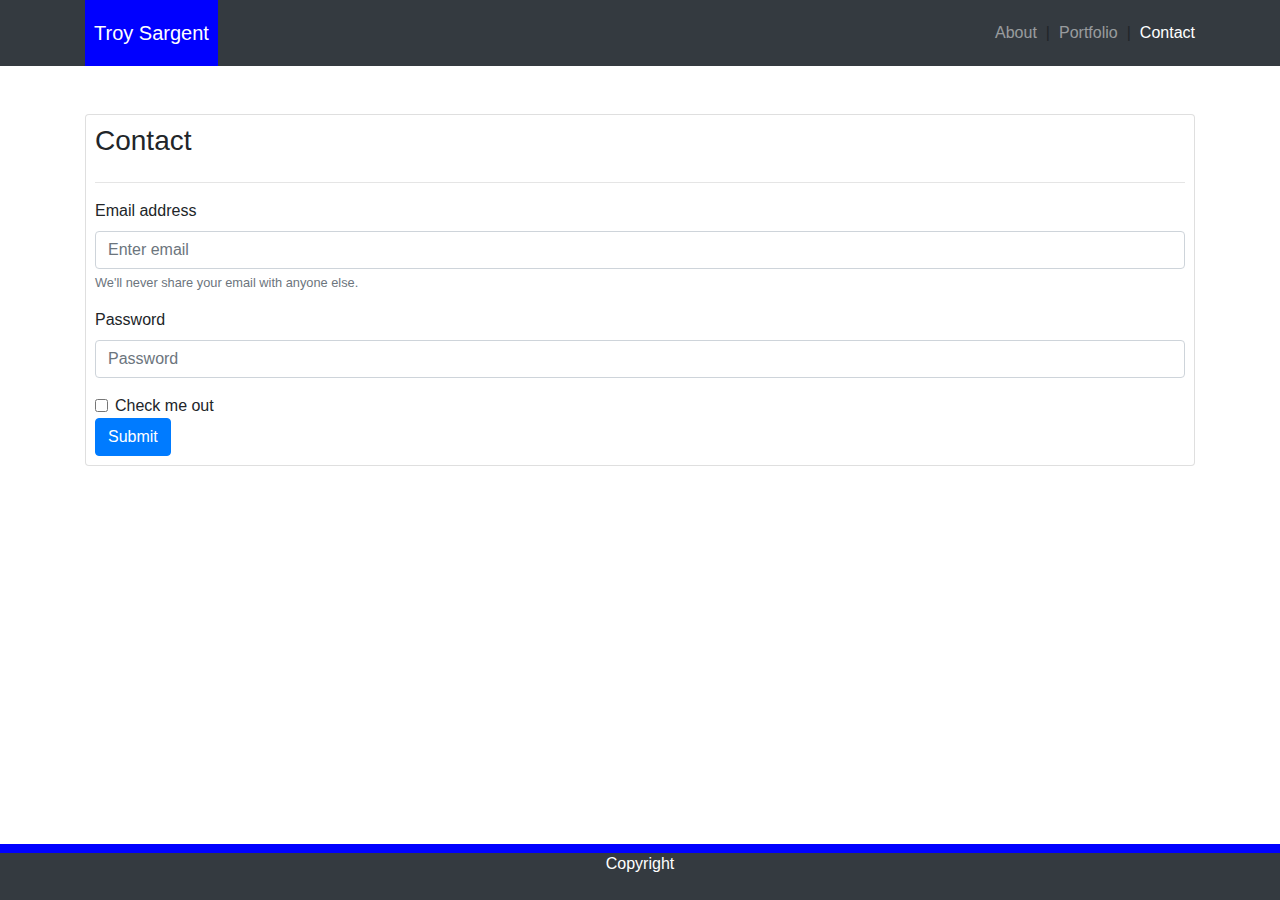
==== contact.html @ 728f4195 "added portfolio and contact html pages" ====
<!DOCTYPE html>
<html lang="en">

<head>
    <meta charset="UTF-8">
    <meta name="viewport" content="width=device-width, initial-scale=1.0">
    <title>Troy Sargent's Portfolio</title>
    <link rel="stylesheet" href="https://stackpath.bootstrapcdn.com/bootstrap/4.3.1/css/bootstrap.min.css"
        integrity="sha384-ggOyR0iXCbMQv3Xipma34MD+dH/1fQ784/j6cY/iJTQUOhcWr7x9JvoRxT2MZw1T" crossorigin="anonymous">
    <link rel="stylesheet" href="style.css">
</head>

<body>

    <nav class="navbar navbar-dark bg-dark" style="padding:0;">    
        <div class="container">
            <a class="navbar-brand title">Troy Sargent</a>
            <ul class="navbar-nav flex-row align-items-center ">
                <li class="nav-item">
                    <a class="nav-link " href="./index.html">About</a>
                </li>
                <span>|</span>
                <li class="nav-item">
                    <a class="nav-link" href="./portfolio.html">Portfolio</a>
                </li>
                <span>|</span>
                <li class="nav-item">
                    <a class="nav-link active" href="./contact.html">Contact</a>
                </li>
            </ul>
        </div>

    </nav>

    <main class="container ">
        <div class="card mt-5" style="padding:1vh ">
            <!--About me section-->
            <h3>Contact</h3>
            <hr>
            <form>
                <div class="form-group">
                  <label for="exampleInputEmail1">Email address</label>
                  <input type="email" class="form-control" id="exampleInputEmail1" aria-describedby="emailHelp" placeholder="Enter email">
                  <small id="emailHelp" class="form-text text-muted">We'll never share your email with anyone else.</small>
                </div>
                <div class="form-group">
                  <label for="exampleInputPassword1">Password</label>
                  <input type="password" class="form-control" id="exampleInputPassword1" placeholder="Password">
                </div>
                <div class="form-check">
                  <input type="checkbox" class="form-check-input" id="exampleCheck1">
                  <label class="form-check-label" for="exampleCheck1">Check me out</label>
                </div>
                <button type="submit" class="btn btn-primary">Submit</button>
              </form>
        </div>

    </main>

    <footer>
        <nav class="navbar navbar-dark bg-dark fixed-bottom justify-content-center">
        <div class="rect"></div>
            <p class="text-white">Copyright</p>   
    
        </nav>
    </footer>

    <script src="https://code.jquery.com/jquery-3.3.1.slim.min.js"
        integrity="sha384-q8i/X+965DzO0rT7abK41JStQIAqVgRVzpbzo5smXKp4YfRvH+8abtTE1Pi6jizo" crossorigin="anonymous">
    </script>
    <script src="https://cdnjs.cloudflare.com/ajax/libs/popper.js/1.14.7/umd/popper.min.js"
        integrity="sha384-UO2eT0CpHqdSJQ6hJty5KVphtPhzWj9WO1clHTMGa3JDZwrnQq4sF86dIHNDz0W1" crossorigin="anonymous">
    </script>
    <script src="https://stackpath.bootstrapcdn.com/bootstrap/4.3.1/js/bootstrap.min.js"
        integrity="sha384-JjSmVgyd0p3pXB1rRibZUAYoIIy6OrQ6VrjIEaFf/nJGzIxFDsf4x0xIM+B07jRM" crossorigin="anonymous">
    </script>

</body>

</html>
---- style.css ----
.title {
    background-color: blue;
    color: white!important;
    padding-left: 1vh!important;
    padding-right: 1vh!important;
    padding: 2vh 1vh 2vh 1vh;

}

.nav>li>h1 {
    font-size: 3vh;
}

.nav a:hover {
    color: black;
}

span {
    margin: 1vh;
}

.rect {
    height: 1vh;
    width: 100%;
    background-color: blue;
    position: absolute;
    margin: 0;
    top: 0;

    
}
.img {
    max-width: 100%;
}

/* Small devices (landscape phones, 640px and up) */
@media (max-width: 640px) {
    .title {
        width: 100%;
        text-align: center;
        margin: 0;
        padding-left: 0!important;
        padding-right: 0!important;
    }
    nav .container {
        margin: 0;
        padding-left: 0!important;
        padding-right: 0!important;
        max-width: 100%;
    
    }

    .navbar-nav {
        margin: 0 auto;
    }
    nav .navbar {
        padding: 0!important;
    }

}

/* Medium devices (tablets, 768px and up) */
@media (min-width: 768px) {
    .container {
        margin: ;
    }
}

/* Large devices (desktops, 980px and up) */
@media (min-width: 980px) {
    .container {
        margin: ;
    }
}
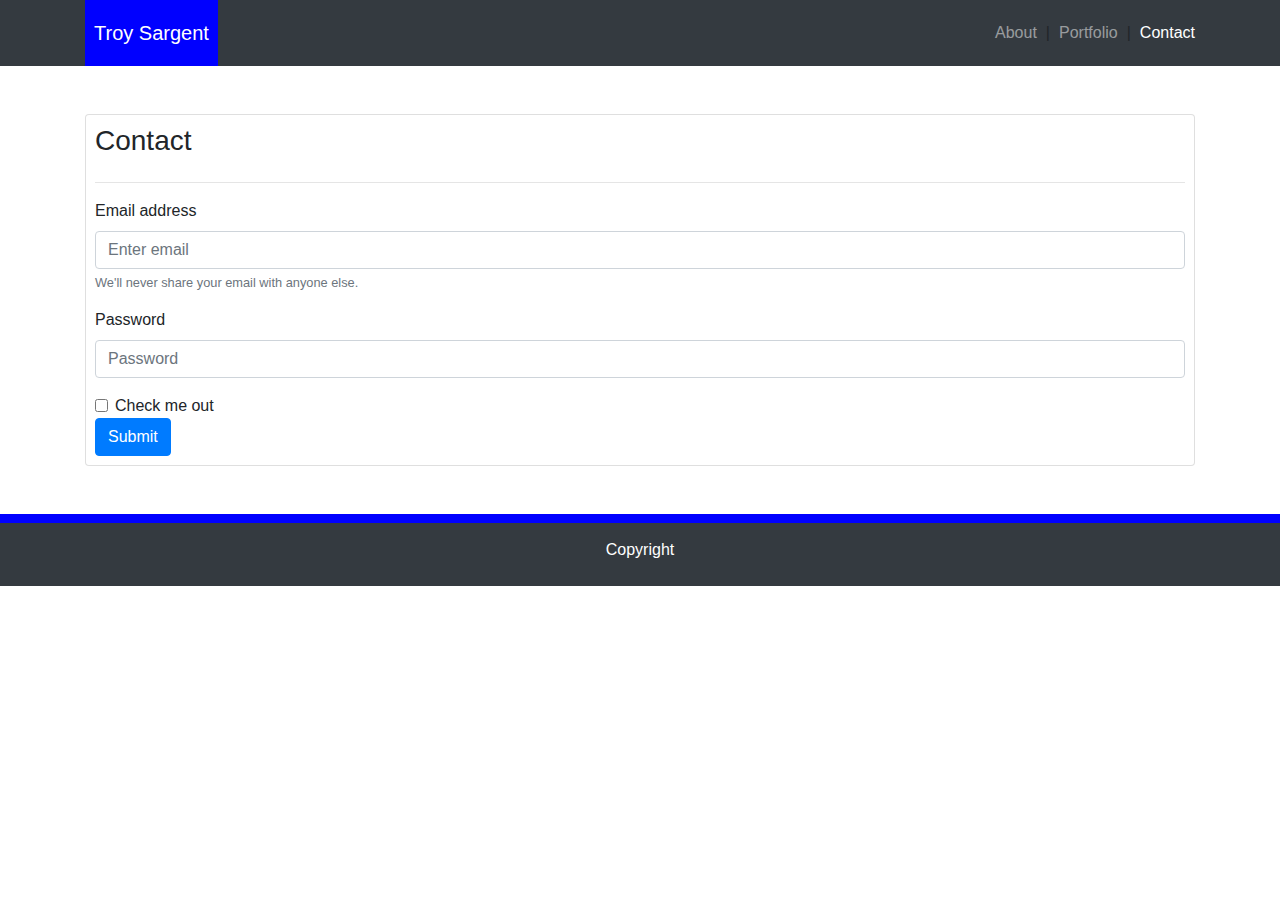
==== commit 487f5c60: "fixed footer" ====
--- a/contact.html
+++ b/contact.html
@@ -58,7 +58,7 @@
     </main>
 
     <footer>
-        <nav class="navbar navbar-dark bg-dark fixed-bottom justify-content-center">
+        <nav class="navbar navbar-dark bg-dark mt-5 pt-4 justify-content-center">
         <div class="rect"></div>
             <p class="text-white">Copyright</p>   
     
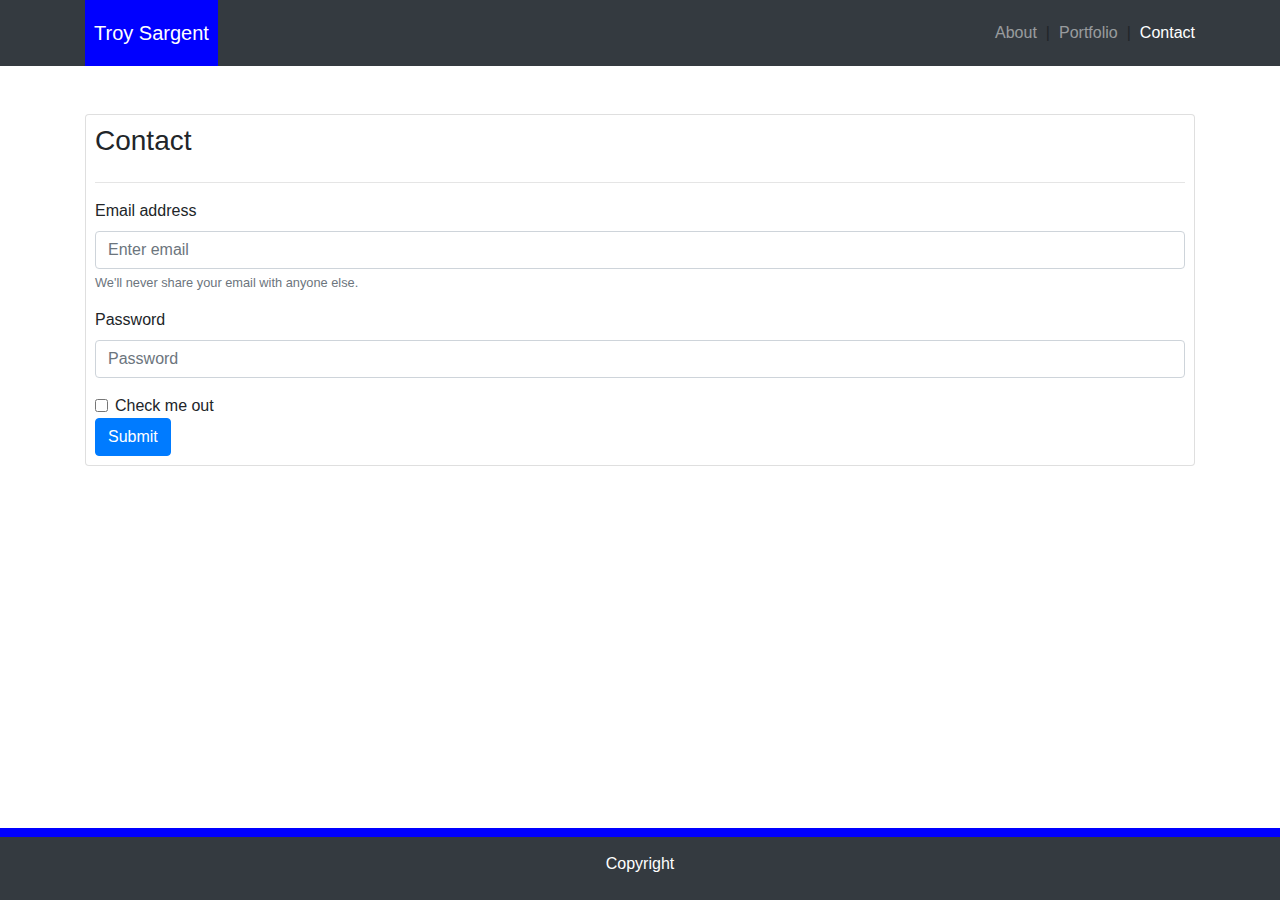
==== commit 42bfc5a8: "added margin-bottom to container to correct footer placement" ====
--- a/contact.html
+++ b/contact.html
@@ -32,7 +32,7 @@
 
     </nav>
 
-    <main class="container ">
+    <main class="container mb-5">
         <div class="card mt-5" style="padding:1vh ">
             <!--About me section-->
             <h3>Contact</h3>
@@ -58,7 +58,7 @@
     </main>
 
     <footer>
-        <nav class="navbar navbar-dark bg-dark mt-5 pt-4 justify-content-center">
+        <nav class="navbar navbar-dark bg-dark mt-5 pt-4 fixed-bottom justify-content-center">
         <div class="rect"></div>
             <p class="text-white">Copyright</p>   
     
--- a/style.css
+++ b/style.css
@@ -33,6 +33,19 @@
     max-width: 100%;
 }
 
+picture {
+    position: relative;
+}
+
+.caption {
+    position: absolute;
+    bottom: 0;
+    left: 0;
+    right: 0;
+    background-color: seashell;
+    padding: 1vh;
+}
+
 /* Small devices (landscape phones, 640px and up) */
 @media (max-width: 640px) {
     .title {
@@ -58,17 +71,3 @@
     }
 
 }
-
-/* Medium devices (tablets, 768px and up) */
-@media (min-width: 768px) {
-    .container {
-        margin: ;
-    }
-}
-
-/* Large devices (desktops, 980px and up) */
-@media (min-width: 980px) {
-    .container {
-        margin: ;
-    }
-}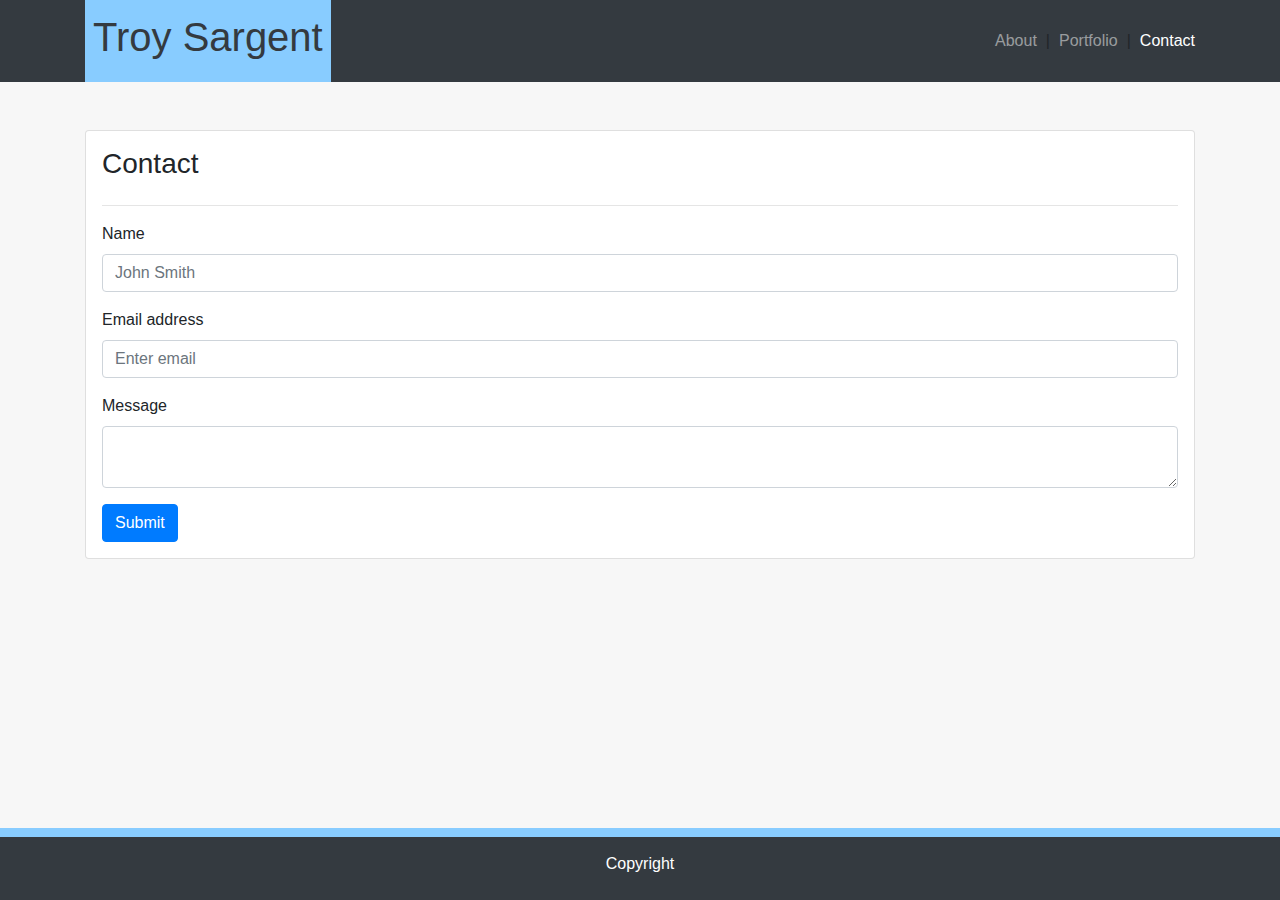
==== commit 3eca053b: "added contact form, fixed image overlay position, change color scheme" ====
--- a/contact.html
+++ b/contact.html
@@ -12,9 +12,9 @@
 
 <body>
 
-    <nav class="navbar navbar-dark bg-dark" style="padding:0;">    
+    <nav class="navbar navbar-dark bg-dark p-0">    
         <div class="container">
-            <a class="navbar-brand title">Troy Sargent</a>
+            <a class="navbar-brand title"><h1 class="p-2 text-dark">Troy Sargent</h1></a>
             <ul class="navbar-nav flex-row align-items-center ">
                 <li class="nav-item">
                     <a class="nav-link " href="./index.html">About</a>
@@ -33,23 +33,22 @@
     </nav>
 
     <main class="container mb-5">
-        <div class="card mt-5" style="padding:1vh ">
+        <div class="card mt-5 p-3">
             <!--About me section-->
             <h3>Contact</h3>
             <hr>
             <form>
                 <div class="form-group">
+                  <label for="exampleInputPassword1">Name</label>
+                  <input type="text" class="form-control" id="exampleInputPassword1" placeholder="John Smith">
+                </div>
+                <div class="form-group">
                   <label for="exampleInputEmail1">Email address</label>
                   <input type="email" class="form-control" id="exampleInputEmail1" aria-describedby="emailHelp" placeholder="Enter email">
-                  <small id="emailHelp" class="form-text text-muted">We'll never share your email with anyone else.</small>
                 </div>
                 <div class="form-group">
-                  <label for="exampleInputPassword1">Password</label>
-                  <input type="password" class="form-control" id="exampleInputPassword1" placeholder="Password">
-                </div>
-                <div class="form-check">
-                  <input type="checkbox" class="form-check-input" id="exampleCheck1">
-                  <label class="form-check-label" for="exampleCheck1">Check me out</label>
+                    <label for="">Message</label>
+                    <textarea class="form-control"></textarea>
                 </div>
                 <button type="submit" class="btn btn-primary">Submit</button>
               </form>
--- a/style.css
+++ b/style.css
@@ -1,49 +1,37 @@
 .title {
-    background-color: blue;
-    color: white!important;
-    padding-left: 1vh!important;
-    padding-right: 1vh!important;
-    padding: 2vh 1vh 2vh 1vh;
-
-}
-
-.nav>li>h1 {
-    font-size: 3vh;
-}
-
-.nav a:hover {
-    color: black;
+    background-color: #8CF;
 }
 
 span {
     margin: 1vh;
 }
 
+body {
+    background-color: #f7f7f7;
+}
 .rect {
     height: 1vh;
     width: 100%;
-    background-color: blue;
+    background-color: #8CF;
     position: absolute;
     margin: 0;
-    top: 0;
-
-    
-}
-.img {
-    max-width: 100%;
+    top: 0;  
 }
 
 picture {
     position: relative;
 }
 
-.caption {
+.img {
+    position: relative;
+}
+
+.caption, .caption {
     position: absolute;
     bottom: 0;
     left: 0;
     right: 0;
-    background-color: seashell;
-    padding: 1vh;
+    background-color: #8CF;
 }
 
 /* Small devices (landscape phones, 640px and up) */
@@ -66,6 +54,7 @@
     .navbar-nav {
         margin: 0 auto;
     }
+
     nav .navbar {
         padding: 0!important;
     }
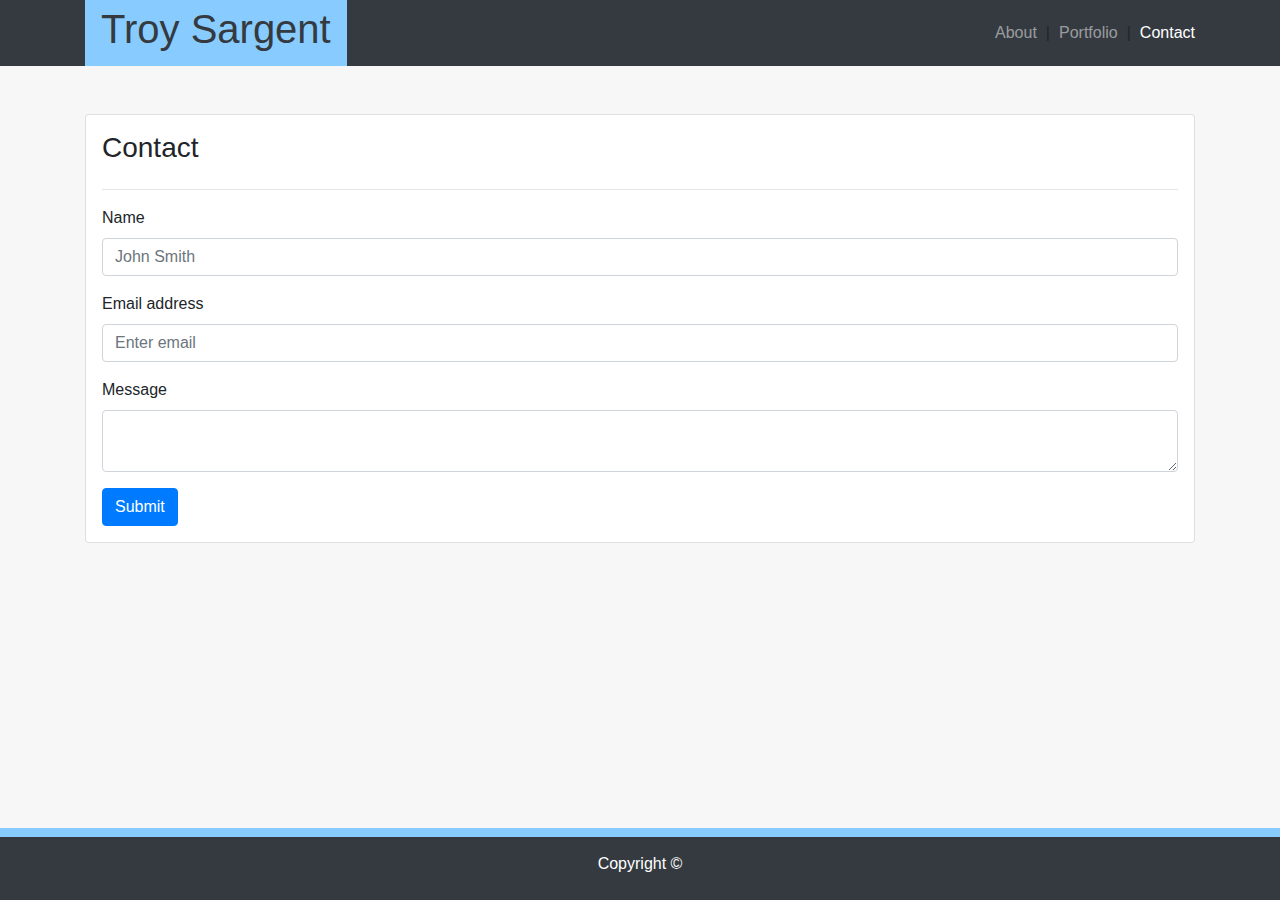
==== commit 20a5e7a0: "finalized footer" ====
--- a/contact.html
+++ b/contact.html
@@ -14,7 +14,7 @@
 
     <nav class="navbar navbar-dark bg-dark p-0">    
         <div class="container">
-            <a class="navbar-brand title"><h1 class="p-2 text-dark">Troy Sargent</h1></a>
+            <a class="navbar-brand title"><h1 class="px-3 text-dark">Troy Sargent</h1></a>
             <ul class="navbar-nav flex-row align-items-center ">
                 <li class="nav-item">
                     <a class="nav-link " href="./index.html">About</a>
@@ -59,8 +59,7 @@
     <footer>
         <nav class="navbar navbar-dark bg-dark mt-5 pt-4 fixed-bottom justify-content-center">
         <div class="rect"></div>
-            <p class="text-white">Copyright</p>   
-    
+            <p class="text-white">Copyright &copy</p>   
         </nav>
     </footer>
 
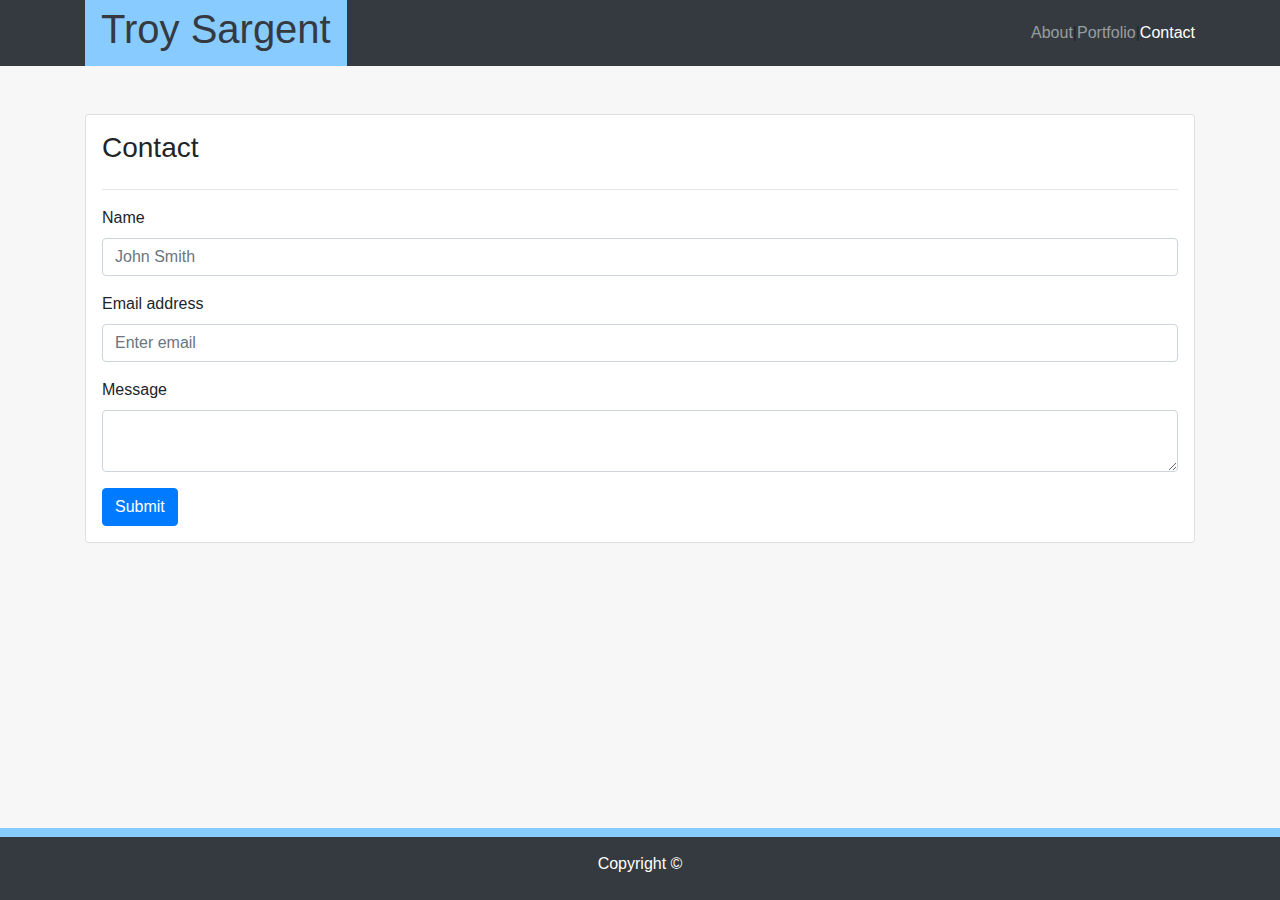
==== commit 1ba5436f: "validated html elements" ====
--- a/contact.html
+++ b/contact.html
@@ -19,11 +19,11 @@
                 <li class="nav-item">
                     <a class="nav-link " href="./index.html">About</a>
                 </li>
-                <span>|</span>
+                <div class="separator">|</div>
                 <li class="nav-item">
                     <a class="nav-link" href="./portfolio.html">Portfolio</a>
                 </li>
-                <span>|</span>
+                <div class="separator">|</div>
                 <li class="nav-item">
                     <a class="nav-link active" href="./contact.html">Contact</a>
                 </li>
@@ -44,10 +44,10 @@
                 </div>
                 <div class="form-group">
                   <label for="exampleInputEmail1">Email address</label>
-                  <input type="email" class="form-control" id="exampleInputEmail1" aria-describedby="emailHelp" placeholder="Enter email">
+                  <input type="email" class="form-control" id="exampleInputEmail1" placeholder="Enter email">
                 </div>
                 <div class="form-group">
-                    <label for="">Message</label>
+                    <label for="message1">Message</label>
                     <textarea class="form-control"></textarea>
                 </div>
                 <button type="submit" class="btn btn-primary">Submit</button>
@@ -59,7 +59,7 @@
     <footer>
         <nav class="navbar navbar-dark bg-dark mt-5 pt-4 fixed-bottom justify-content-center">
         <div class="rect"></div>
-            <p class="text-white">Copyright &copy</p>   
+            <p class="text-white">Copyright &copy;</p>   
         </nav>
     </footer>
 
--- a/style.css
+++ b/style.css
@@ -1,32 +1,45 @@
+/* 
+*   Most styling is done with bootstrap
+*   within the html pages.
+*   This stylesheet improves responsiveness
+*   on smaller screens and customizes the page
+*   color scehme               
+*                                              */
+
+
+
+/* --------------------
+    Navbar heading
+----------------------*/
+
+/* Controls color of h1 heading inside of navbar */
 .title {
     background-color: #8CF;
 }
 
+/* Separates navbar links with pipe character */
 span {
     margin: 1vh;
+    color:#f7f7f7;
 }
 
+/* Gives color to body of the page but not the card or container */
 body {
     background-color: #f7f7f7;
 }
-.rect {
-    height: 1vh;
-    width: 100%;
-    background-color: #8CF;
-    position: absolute;
-    margin: 0;
-    top: 0;  
-}
 
+/* --------------------
+    Image overlay in
+    portfolio.html
+----------------------*/
+
+/* Allows responsive img and caption inside of parent picture */
 picture {
     position: relative;
 }
 
-.img {
-    position: relative;
-}
-
-.caption, .caption {
+/* Caption responsively fills picture tag, aligned bottom, controls color */
+.caption {
     position: absolute;
     bottom: 0;
     left: 0;
@@ -34,7 +47,23 @@
     background-color: #8CF;
 }
 
-/* Small devices (landscape phones, 640px and up) */
+/* --------------------
+    Footer navbar
+----------------------*/
+/* Creates colorful line across footer */
+.rect {
+    height: 1vh;
+    width: 100%;
+    background-color: #8CF;
+    position: absolute;
+    margin: 0;
+    top: 0;} 
+
+/* ----------------------------------------------
+Adjusts navbar title, container,
+and the navbar itself to be responsive on
+small devices (landscape phones, 640px and up) 
+------------------------------------------------*/
 @media (max-width: 640px) {
     .title {
         width: 100%;
@@ -43,12 +72,12 @@
         padding-left: 0!important;
         padding-right: 0!important;
     }
+
     nav .container {
         margin: 0;
         padding-left: 0!important;
         padding-right: 0!important;
         max-width: 100%;
-    
     }
 
     .navbar-nav {
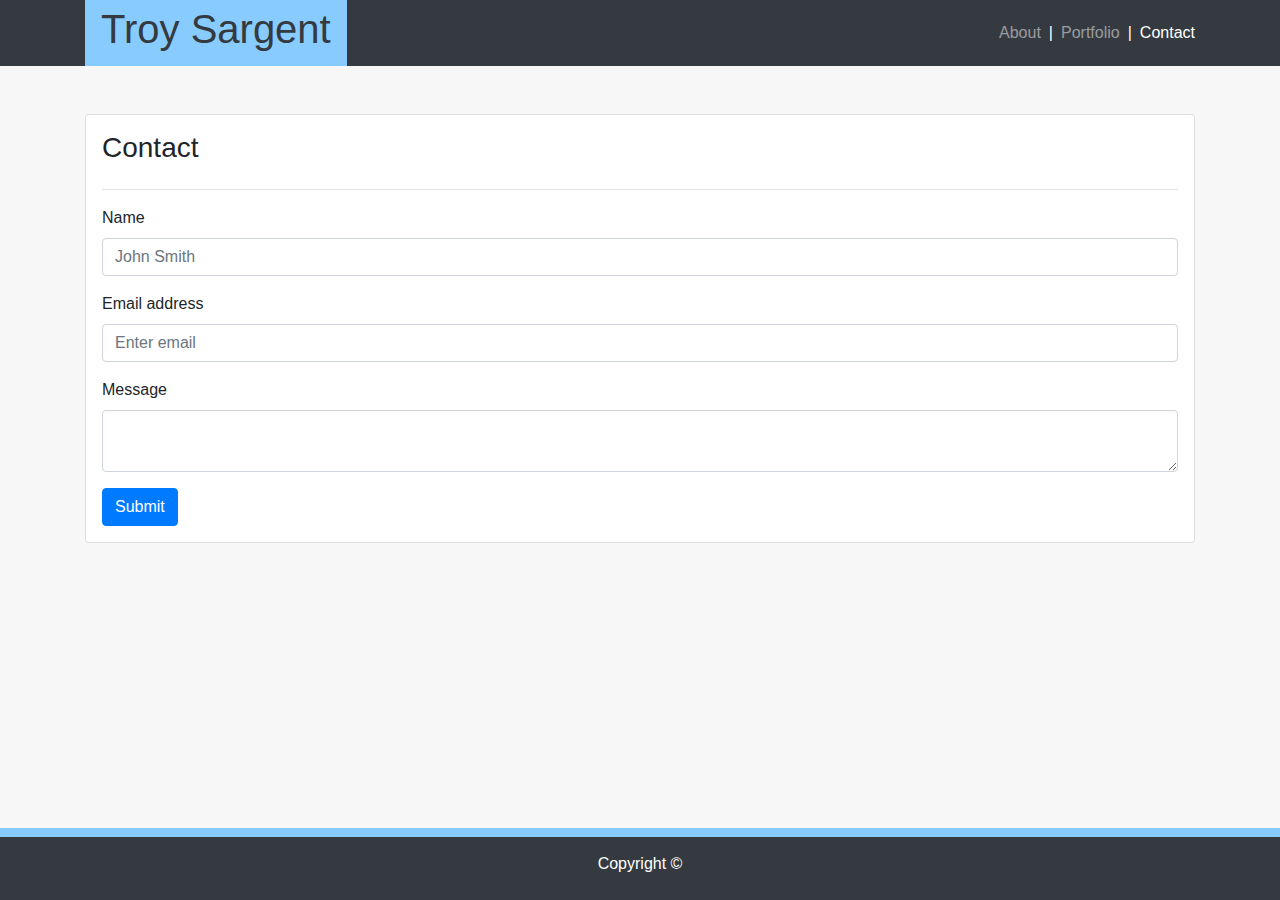
==== commit 5f5e7fdc: "used bootstrap for separator instead of custom css" ====
--- a/contact.html
+++ b/contact.html
@@ -19,11 +19,11 @@
                 <li class="nav-item">
                     <a class="nav-link " href="./index.html">About</a>
                 </li>
-                <div class="separator">|</div>
+                <div class="text-white p-2">|</div>
                 <li class="nav-item">
                     <a class="nav-link" href="./portfolio.html">Portfolio</a>
                 </li>
-                <div class="separator">|</div>
+                <div class="text-white p-2">|</div>
                 <li class="nav-item">
                     <a class="nav-link active" href="./contact.html">Contact</a>
                 </li>
--- a/style.css
+++ b/style.css
@@ -15,12 +15,6 @@
 /* Controls color of h1 heading inside of navbar */
 .title {
     background-color: #8CF;
-}
-
-/* Separates navbar links with pipe character */
-span {
-    margin: 1vh;
-    color:#f7f7f7;
 }
 
 /* Gives color to body of the page but not the card or container */
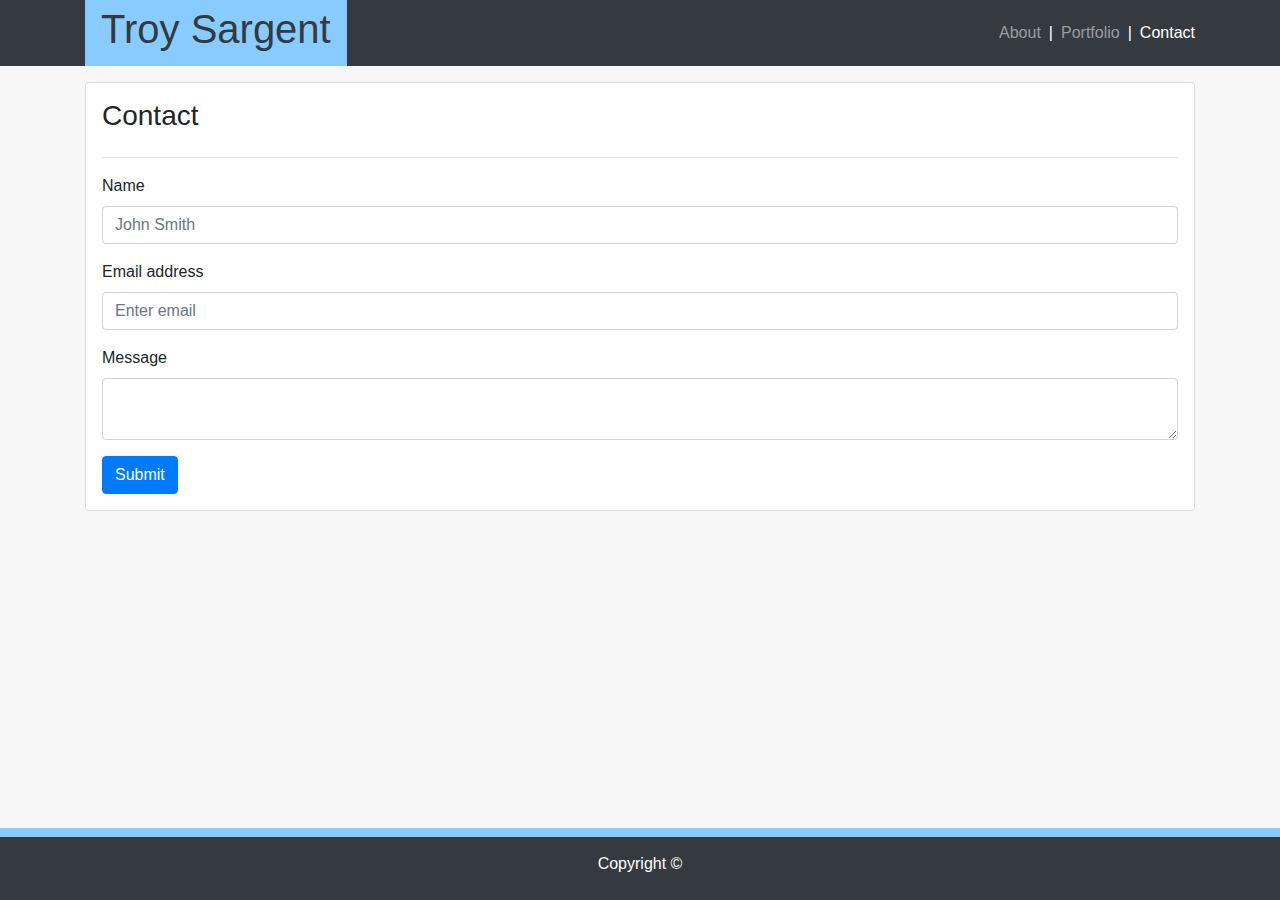
==== commit 14520dda: "fixed card and container padding/margin on mobile" ====
--- a/contact.html
+++ b/contact.html
@@ -32,8 +32,8 @@
 
     </nav>
 
-    <main class="container mb-5">
-        <div class="card mt-5 p-3">
+    <main class="container pb-5 mb-5">
+        <div class="card mt-3 p-3">
             <!--About me section-->
             <h3>Contact</h3>
             <hr>
